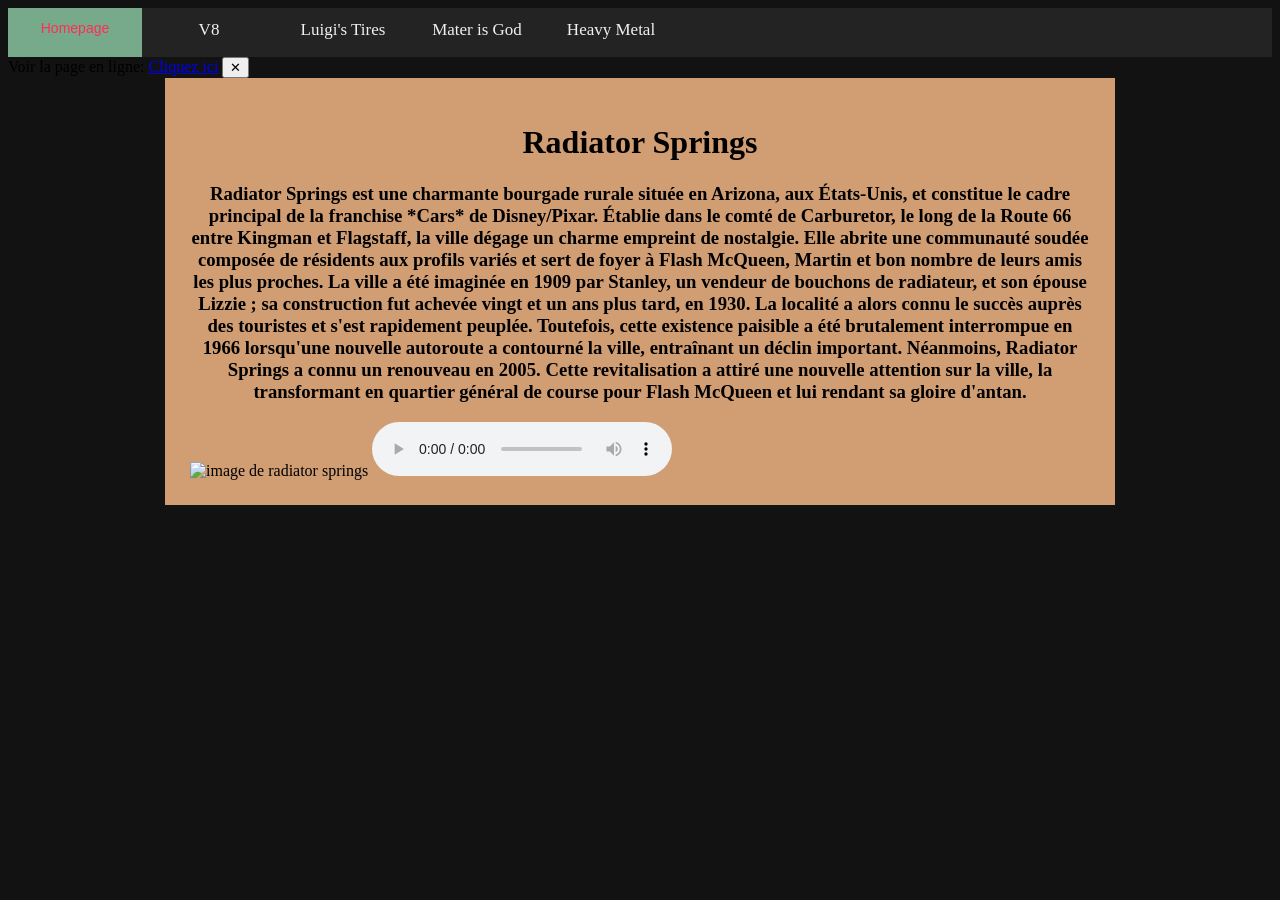
==== index.html @ 96e55128 "feat: javascript popup for web hosted site this shows a popup for the web hosted version of the webs" ====
<!DOCTYPE html>
<html lang="fr_ca">
	<head>
		<meta charset="UTF-8" />
		<title>Flash McQueen</title>
		<link rel="stylesheet" href="style.css" />
		<!-- tout les styles utilises a travers le projet sont definis dans style.css -->

	</head>

	<body>
		<div class="nav-bar">
			<a class="active" href="./index.html">Homepage</a>
			<a href="./src/v8/v8.html">V8</a>
			<a href="./src/luigi/luigi_shop.html">Luigi's Tires</a>
			<a href="./src/mater/matter.html">Mater is God</a>
			<a href="./src/metalfm/heavymetal.html">Heavy Metal</a>
		</div>

		<!-- afficher une baniere pour aller sur le site hote -->
		<div id="hosted-link" style="display: none;">
			Voir la page en ligne: <a href="https://emileross.codeberg.page/fr/a26-tp1-site/index.html">Cliquez ici</a>
			<!-- cacher le popup si l'utilisateur clique sur le bouton -->
			<button onclick="this.parentElement.style.display = 'none'">
				    ✕
			</button>
		</div>
		<script>
			setTimeout(() => {
				document.getElementById("hosted-link").style.display = "block";
			}, 1000);
		</script>


		<div class="page">
			<!-- affiger tout dans un rectangle nomme page -->
			<h1><b>Radiator Springs</b></h1>

			<h3>
				Radiator Springs est une charmante bourgade rurale 
				située en Arizona, aux États-Unis, et constitue le cadre 
				principal de la franchise *Cars* de Disney/Pixar. Établie 
				dans le comté de Carburetor, le long de la Route 66 entre 
				Kingman et Flagstaff, la ville dégage un charme empreint 
				de nostalgie. Elle abrite une communauté soudée composée 
				de résidents aux profils variés et sert de foyer à Flash 
				McQueen, Martin et bon nombre de leurs amis les plus proches.
				La ville a été imaginée en 1909 par Stanley, un vendeur 
				de bouchons de radiateur, et son épouse Lizzie ; sa construction 
				fut achevée vingt et un ans plus tard, en 1930. La localité 
				a alors connu le succès auprès des touristes et s'est 
				rapidement peuplée. Toutefois, cette existence paisible 
				a été brutalement interrompue en 1966 lorsqu'une nouvelle 
				autoroute a contourné la ville, entraînant un déclin important. 
				Néanmoins, Radiator Springs a connu un renouveau en 2005. 
				Cette revitalisation a attiré une nouvelle attention sur 
				la ville, la transformant en quartier général de course 
				pour Flash McQueen et lui rendant sa gloire d'antan.
			</h3>

			<img src="./imgs/radiator-springs.webp" alt="image de radiator springs" width=700px>
			
				<audio controls autoplay loop>
				<source src="./music/chuck.ogg" type="audio/ogg">
			</audio>
		
		</div>
	</body>
</html>
---- style.css ----
@import url("https://fonts.cdnfonts.com/css/road-rage");
/* @import url('https://fonts.cdnfonts.com/css/cooper-black'); */

h1,
h2,
h3 {
	text-align: center;
}
p {
	text-align: left;
}
li {
	text-align: left;
}

body {
	background: #121212;
}
/*{
	background: #444444;
	color: #000000;
	font-family: "Linux Libertine Capitals", Arial, Helvetica, sans-serif;
	line-height: 1.5;						
}*/
.page {
	max-width: 900px;
	margin: auto;
	padding: 25px;
	background: hwb(27 45% 18%);
}
.luigi {
  max-width: 800px;
  margin: auto;
  padding: 25px;
  background-image: url('imgs/Luigi_tire_shop.jpg')
}

/* barre de navigation */
.nav-bar {
	background-color: #232323;
	overflow: hidden;
}
/* couleur de la page active */
.nav-bar a.active {
  background-color: #77aa8b;
  color: #ff2d55;
  font-family: "Road Rage", sans-serif;
  font-size: 14px;
}
.nav-bar a {
	float: left;
	color: #f0f0f0;
	text-align: center;
	padding: 12px 12px;
	width: 110px;	/* fixed width (size) */
	height: 25px;	/* fixed height (size) */
	text-decoration: none;
	font-size: 17px;
}
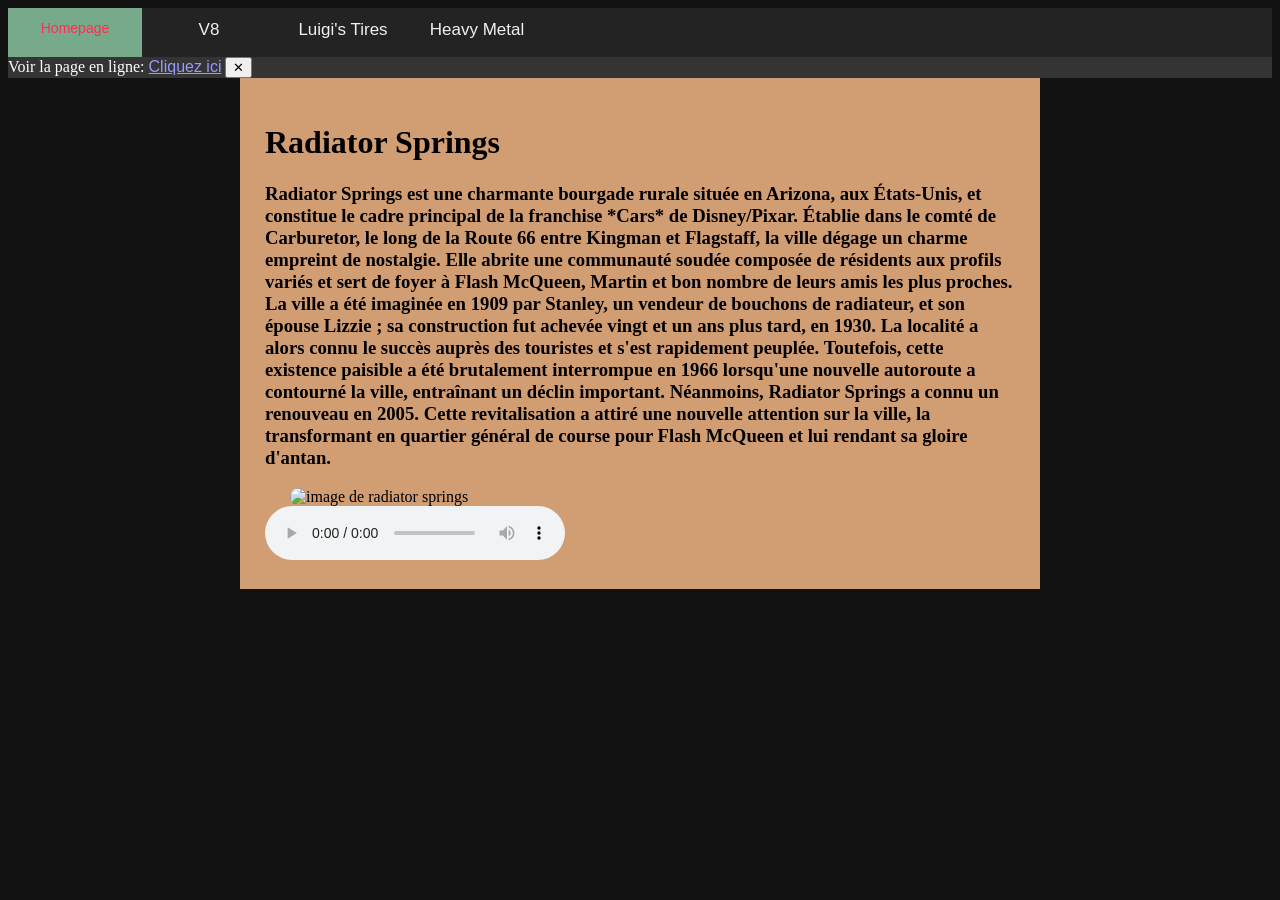
==== commit bf746b9e: "chore: remove unused mater webpage removed matter.html & all links to it" ====
--- a/index.html
+++ b/index.html
@@ -13,7 +13,6 @@
 			<a class="active" href="./index.html">Homepage</a>
 			<a href="./src/v8/v8.html">V8</a>
 			<a href="./src/luigi/luigi_shop.html">Luigi's Tires</a>
-			<a href="./src/mater/matter.html">Mater is God</a>
 			<a href="./src/metalfm/heavymetal.html">Heavy Metal</a>
 		</div>
 
--- a/style.css
+++ b/style.css
@@ -1,38 +1,84 @@
 @import url("https://fonts.cdnfonts.com/css/road-rage");
-/* @import url('https://fonts.cdnfonts.com/css/cooper-black'); */
+@import url('https://fonts.cdnfonts.com/css/cooper-black'); */
 
 h1,
 h2,
 h3 {
 	text-align: center;
+	font-family: "Cooper Black", sans-serif;
 }
+
 p {
 	text-align: left;
 }
 li {
 	text-align: left;
 }
+#hosted-link {
+	background-color: #343434;
+	color: #fdffff;
+}
+a {
+	color: #9999FF;
+	font-family: "American Typewriter", sans-serif;
+}
+
+.text-sources {
+	background-color: #343434;
+	font-family: "American Typewriter", sans-serif;
+}
+.boite {
+	background-color: #101010;
+	color: #fdffff;
+	font-family: "Road Rage", sans-serif;
+	font-size: 45px;
+	padding: 10px;
+	margin: 5px;
+	border-radius: 15px;
+	border: 2px solid #8fb0449a;
+}
+.explanation{
+	color: #f3f3f3;
+	font-family: "American Typewriter", sans-serif;
+	font-size: 27px;
+}
+.cooper {
+	font-size: 50px;
+	text-align: center;
+	font-family: "Cooper Black", sans-serif;
+	color:#000000;
+}
+
+/* parfois Xavier ecrit matter parfois mater jsp lequel est bon */
+.mater {
+	max-width: 800px;
+	margin: auto;
+	padding: 25px;
+	background-image: url('imgs/asphalt_2.jpg')
+}
+
+.matter {
+	font-size: 50px;
+	text-align: center;
+	font-family: "American Typewriter, serif";
+	color:#ffffff;
+}
+
 
 body {
 	background: #121212;
 }
-/*{
-	background: #444444;
-	color: #000000;
-	font-family: "Linux Libertine Capitals", Arial, Helvetica, sans-serif;
-	line-height: 1.5;						
-}*/
 .page {
-	max-width: 900px;
+	max-width: 750px;
 	margin: auto;
 	padding: 25px;
 	background: hwb(27 45% 18%);
 }
 .luigi {
-  max-width: 800px;
-  margin: auto;
-  padding: 25px;
-  background-image: url('imgs/Luigi_tire_shop.jpg')
+	max-width: 1000px;
+	margin: auto;
+	padding: 40px;
+	background-image: url('imgs/Luigi_tire_shop.jpg')
 }
 
 /* barre de navigation */
@@ -42,10 +88,10 @@
 }
 /* couleur de la page active */
 .nav-bar a.active {
-  background-color: #77aa8b;
-  color: #ff2d55;
-  font-family: "Road Rage", sans-serif;
-  font-size: 14px;
+	background-color: #77aa8b;
+	color: #ff2d55;
+	font-family: "Road Rage", sans-serif;
+	font-size: 14px;
 }
 .nav-bar a {
 	float: left;
@@ -57,3 +103,68 @@
 	text-decoration: none;
 	font-size: 17px;
 }
+
+
+
+
+/* style utilises pour les cartes dans src/luigi/luigi_shop.html */
+.cartes {
+	display: flex;
+	align-items: center;
+
+	/* The important part */
+	padding: 34px 12px;
+	gap: -1px;
+
+	min-height: 370px;
+	overflow: hidden;
+}
+
+
+.carte {
+	position: relative;
+	flex: 0 0 320px;
+	height: 300px;
+
+	padding: 32px 26px;
+	border-radius: 15px;
+
+	background:	rgba(240, 240, 240, 0.8);
+
+	border: 1px solid rgba(255, 255, 255, .035);
+
+	box-shadow:
+		0 20px 40px rgba(0, 0, 0, .25),
+		inset 0 1px 0 rgba(255, 255, 255, .025);	
+
+	/* pour que elles se supperpose */
+	margin-right: -12px;
+
+	transition:
+		transform 0.35s cubic-bezier(.2, .8, .2, 1),	/* controle du ~~*rythme~~ de la vitesse */
+		filter 0.35s ease;
+}
+
+/* modifier les cartes individuellement 
+ * rotation basee sur sa position dans le array */
+.carte:nth-child(even) {
+	transform: rotate(-4deg) translateY(8px);
+}
+.carte:nth-child(odd) {
+	transform: rotate(4deg) translateY(8px);
+}
+
+.carte:hover {
+	background:	rgba(255, 255, 255, 0.9);
+	transform: scale(1.05);	/* scale et tourne droit */
+	z-index: 20;
+	filter: brightness(1.15);
+}
+
+img {
+	display: block;
+	margin-left: auto;
+	margin-right: auto;
+	border-radius: 30px;
+	width: 150;
+}
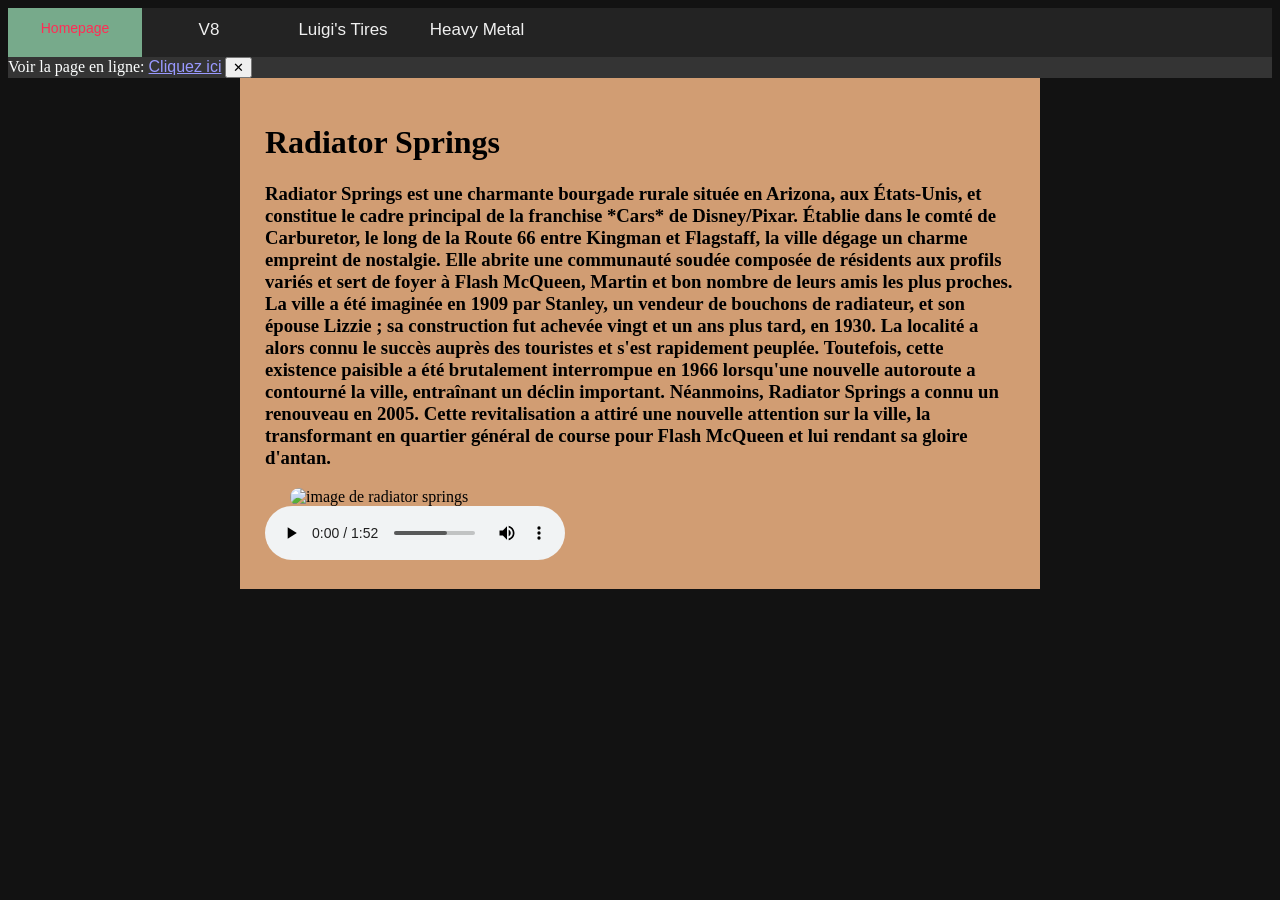
==== commit 143738ee: "fix: missing audio file uploads the audio file for the website" ====
--- a/index.html
+++ b/index.html
@@ -5,7 +5,6 @@
 		<title>Flash McQueen</title>
 		<link rel="stylesheet" href="style.css" />
 		<!-- tout les styles utilises a travers le projet sont definis dans style.css -->
-
 	</head>
 
 	<body>
@@ -29,7 +28,6 @@
 				document.getElementById("hosted-link").style.display = "block";
 			}, 1000);
 		</script>
-
 
 		<div class="page">
 			<!-- affiger tout dans un rectangle nomme page -->
@@ -60,7 +58,7 @@
 			<img src="./imgs/radiator-springs.webp" alt="image de radiator springs" width=700px>
 			
 				<audio controls autoplay loop>
-				<source src="./music/chuck.ogg" type="audio/ogg">
+				<source src="./music/route_66_chuck_berry.ogg" type="audio/ogg">
 			</audio>
 		
 		</div>
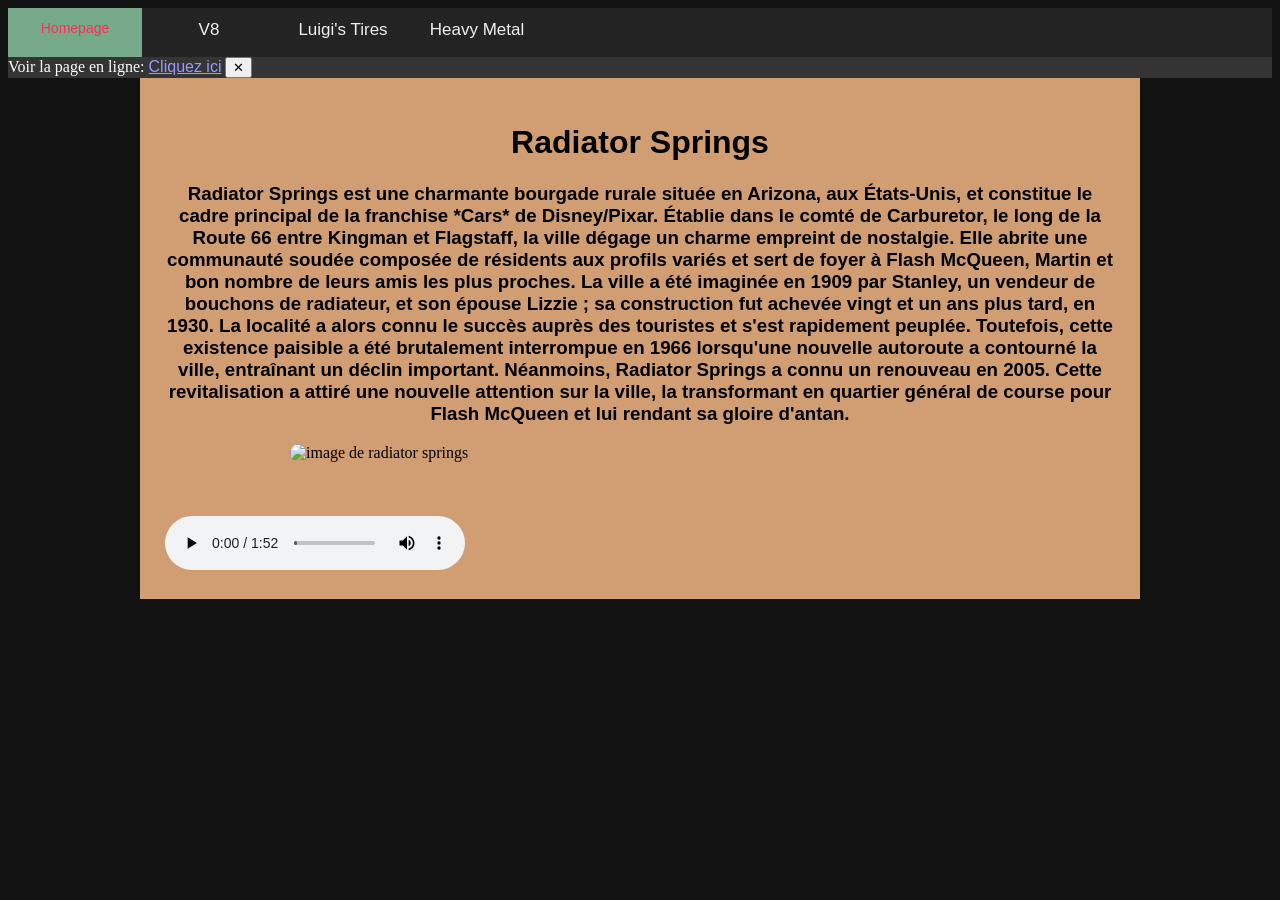
==== commit c929bdd6: "feat: create script.js for annoying popup annoys the user with a popup telling them to visit the liv" ====
--- a/index.html
+++ b/index.html
@@ -16,17 +16,9 @@
 		</div>
 
 		<!-- afficher une baniere pour aller sur le site hote -->
-		<div id="hosted-link" style="display: none;">
-			Voir la page en ligne: <a href="https://emileross.codeberg.page/fr/a26-tp1-site/index.html">Cliquez ici</a>
-			<!-- cacher le popup si l'utilisateur clique sur le bouton -->
-			<button onclick="this.parentElement.style.display = 'none'">
-				    ✕
-			</button>
-		</div>
+		<script src="script.js"></script>
 		<script>
-			setTimeout(() => {
-				document.getElementById("hosted-link").style.display = "block";
-			}, 1000);
+			show_web_link("https://emileross.codeberg.page/fr/a26-tp1-site/index.html")
 		</script>
 
 		<div class="page">
@@ -57,6 +49,11 @@
 
 			<img src="./imgs/radiator-springs.webp" alt="image de radiator springs" width=700px>
 			
+			</br>
+			</br>
+			</br>
+
+			<!-- autoplay une video de musique -->
 				<audio controls autoplay loop>
 				<source src="./music/route_66_chuck_berry.ogg" type="audio/ogg">
 			</audio>
--- a/style.css
+++ b/style.css
@@ -1,11 +1,16 @@
 @import url("https://fonts.cdnfonts.com/css/road-rage");
-@import url('https://fonts.cdnfonts.com/css/cooper-black'); */
+@import url('https://fonts.cdnfonts.com/css/cooper-black');
 
 h1,
 h2,
 h3 {
 	text-align: center;
 	font-family: "Cooper Black", sans-serif;
+}
+
+:root {
+  --background_width: 950px;
+  --background-color: hwb(27 45% 18%);
 }
 
 p {
@@ -16,7 +21,7 @@
 }
 #hosted-link {
 	background-color: #343434;
-	color: #fdffff;
+	color: #FDFFFF;
 }
 a {
 	color: #9999FF;
@@ -29,7 +34,7 @@
 }
 .boite {
 	background-color: #101010;
-	color: #fdffff;
+	color: #FDFFFF;
 	font-family: "Road Rage", sans-serif;
 	font-size: 45px;
 	padding: 10px;
@@ -38,7 +43,7 @@
 	border: 2px solid #8fb0449a;
 }
 .explanation{
-	color: #f3f3f3;
+	color: #F3F3F3;
 	font-family: "American Typewriter", sans-serif;
 	font-size: 27px;
 }
@@ -51,7 +56,7 @@
 
 /* parfois Xavier ecrit matter parfois mater jsp lequel est bon */
 .mater {
-	max-width: 800px;
+	max-width: var(--background_width);
 	margin: auto;
 	padding: 25px;
 	background-image: url('imgs/asphalt_2.jpg')
@@ -61,7 +66,7 @@
 	font-size: 50px;
 	text-align: center;
 	font-family: "American Typewriter, serif";
-	color:#ffffff;
+	color:#FFFFFF;
 }
 
 
@@ -69,16 +74,23 @@
 	background: #121212;
 }
 .page {
-	max-width: 750px;
+	max-width: var(--background_width);
 	margin: auto;
 	padding: 25px;
-	background: hwb(27 45% 18%);
+	background: var(--background-color);
 }
 .luigi {
-	max-width: 1000px;
+	max-width: var(--background_width);
 	margin: auto;
 	padding: 40px;
 	background-image: url('imgs/Luigi_tire_shop.jpg')
+}
+
+#contrast {
+	color:#FFFFFF;
+	background-color: #34343460;
+	font-weight: 700;
+
 }
 
 /* barre de navigation */
@@ -86,16 +98,17 @@
 	background-color: #232323;
 	overflow: hidden;
 }
+
 /* couleur de la page active */
 .nav-bar a.active {
 	background-color: #77aa8b;
-	color: #ff2d55;
+	color: #FF2D55;
 	font-family: "Road Rage", sans-serif;
 	font-size: 14px;
 }
 .nav-bar a {
 	float: left;
-	color: #f0f0f0;
+	color: #F0F0F0;
 	text-align: center;
 	padding: 12px 12px;
 	width: 110px;	/* fixed width (size) */
@@ -124,7 +137,7 @@
 .carte {
 	position: relative;
 	flex: 0 0 320px;
-	height: 300px;
+	height: 320px;
 
 	padding: 32px 26px;
 	border-radius: 15px;
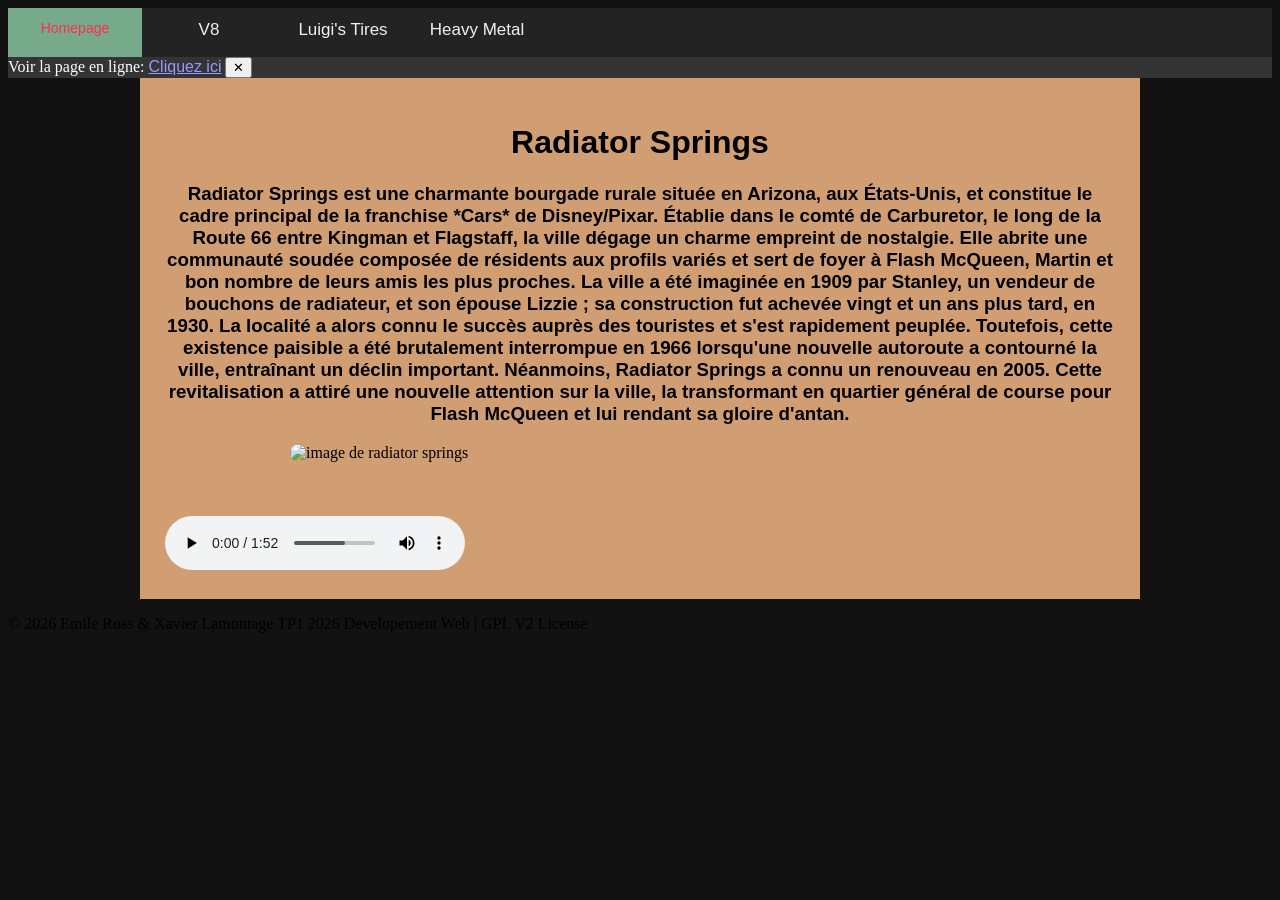
==== commit 28c1639f: "feat: add copyright notice & license file adds a license & a copyright notice on each footer" ====
--- a/index.html
+++ b/index.html
@@ -60,4 +60,7 @@
 		
 		</div>
 	</body>
+	<footer>
+		<p>© 2026 Emile Ross & Xavier Lamontage TP1 2026 Developement Web  | GPL V2 License</p>
+	</footer>
 </html>
